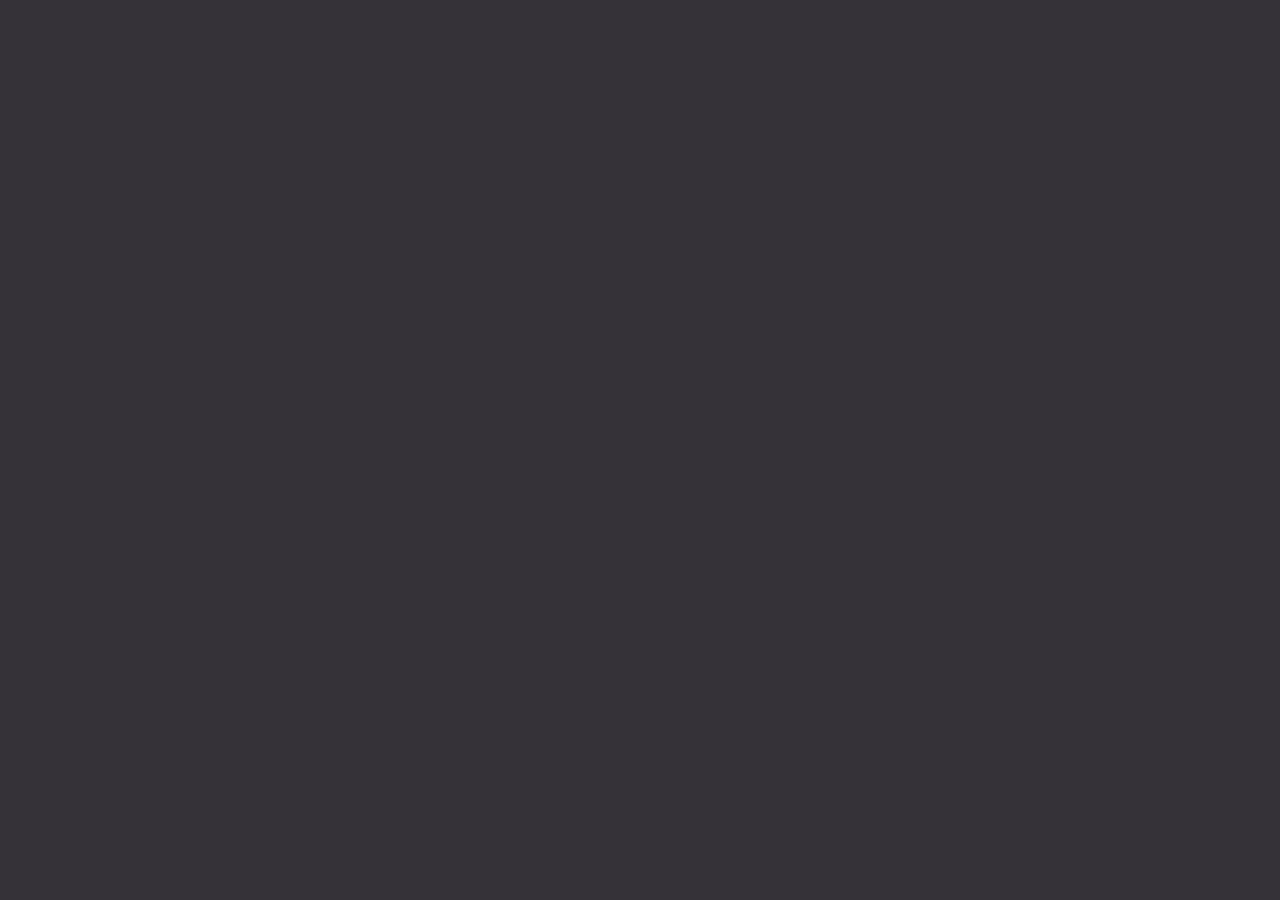
==== index.html @ d884b275 "Updates" ====
<!DOCTYPE html>
<html lang="en">

<head>
    <meta name="msapplication-TileColor" content="#da532c">
    <meta name="theme-color" content="#ffffff">
    <html lang=en-US>
    <meta charset=UTF-8>
    <meta name="viewport" content="width=device-width, initial-scale=1.0">
    <meta http-equiv="X-UA-Compatible" content="ie=edge">
    <title>Throme</title>
    <link rel="stylesheet" href="/assets/styles/reddit.css">

    <link rel="apple-touch-icon" sizes="180x180" href="/assets/favicons/apple-touch-icon.png">
    <link rel="icon" type="image/png" sizes="32x32" href="/assets/favicons/favicon-32x32.png">
    <link rel="icon" type="image/png" sizes="16x16" href="/assets/favicons/favicon-16x16.png">
    <link rel="manifest" href="/assets/favicons/site.webmanifest">
    <link rel="mask-icon" href="/assets/favicons/safari-pinned-tab.svg" color="#5bbad5">
    <meta name="apple-mobile-web-app-title" content="Throme">
    <meta name="apple-mobile-web-app-capable" content="yes">
    <meta name="apple-mobile-web-app-status-bar-style" content="black-transluscent">
    <meta name="application-name" content="Throme">
    <link rel="shortcut icon" href="/assets/favicons/favicon.ico">
    <meta name="msapplication-TileColor" content="#da532c">
    <meta name="msapplication-config" content="/assets/favicons/browserconfig.xml">
    <meta name="theme-color" content="#ffffff">
    <link href="/assets/images/splashscreens/iphone5_splash.png"
        media="(device-width: 320px) and (device-height: 568px) and (-webkit-device-pixel-ratio: 2)"
        rel="apple-touch-startup-image" />
    <link href="/assets/images/splashscreens/iphone6_splash.png"
        media="(device-width: 375px) and (device-height: 667px) and (-webkit-device-pixel-ratio: 2)"
        rel="apple-touch-startup-image" />
    <link href="/assets/images/splashscreens/iphoneplus_splash.png"
        media="(device-width: 621px) and (device-height: 1104px) and (-webkit-device-pixel-ratio: 3)"
        rel="apple-touch-startup-image" />
    <link href="/assets/images/splashscreens/iphonex_splash.png"
        media="(device-width: 375px) and (device-height: 812px) and (-webkit-device-pixel-ratio: 3)"
        rel="apple-touch-startup-image" />
    <link href="/assets/images/splashscreens/iphonexr_splash.png"
        media="(device-width: 414px) and (device-height: 896px) and (-webkit-device-pixel-ratio: 2)"
        rel="apple-touch-startup-image" />
    <link href="/assets/images/splashscreens/iphonexsmax_splash.png"
        media="(device-width: 414px) and (device-height: 896px) and (-webkit-device-pixel-ratio: 3)"
        rel="apple-touch-startup-image" />
    <link href="/assets/images/splashscreens/ipad_splash.png"
        media="(device-width: 768px) and (device-height: 1024px) and (-webkit-device-pixel-ratio: 2)"
        rel="apple-touch-startup-image" />
    <link href="/assets/images/splashscreens/ipadpro1_splash.png"
        media="(device-width: 834px) and (device-height: 1112px) and (-webkit-device-pixel-ratio: 2)"
        rel="apple-touch-startup-image" />
    <link href="/assets/images/splashscreens/ipadpro3_splash.png"
        media="(device-width: 834px) and (device-height: 1194px) and (-webkit-device-pixel-ratio: 2)"
        rel="apple-touch-startup-image" />
    <link href="/assets/images/splashscreens/ipadpro2_splash.png"
        media="(device-width: 1024px) and (device-height: 1366px) and (-webkit-device-pixel-ratio: 2)"
        rel="apple-touch-startup-image" />

</head>

<body ontouchstart="">
    </div>
    <div id="feed"></div>


    <script src="/assets/scripts/get.js" type="module"></script>
</body>

</html>
---- assets/styles/reddit.css ----
* {
    box-sizing: border-box;
    scroll-behavior: smooth;
    -webkit-user-select: none;
    /* Safari 3.1+ */
    -moz-user-select: none;
    /* Firefox 2+ */
    -ms-user-select: none;
    /* IE 10+ */
    user-select: none;
    /* Standard syntax */
}

html {}

body {
    margin: 0;
    padding: 0;
    background-color: #353238;
    color: #f8f8f2;
    font-family: 'Segoe UI', Tahoma, Geneva, Verdana, sans-serif;
    text-align: center;
    -webkit-tap-highlight-color: transparent;
    -webkit-touch-callout: none;
}

.post {
    max-width: 80%;
    margin: 1rem auto;
    border-style: solid;
    padding: 1rem;
    border-radius: 4px;
    display: grid;
    grid-template-columns: auto auto auto auto auto;
    grid-column-gap: 1rem;
    grid-row-gap: 0.1rem;

}

.post>div,
.post>span {
    border-style: dashed;
    margin: 0.69rem;
    padding: 0.5rem;
}

a {
    color: #8be9fd;
}

button {
    color: inherit;
    background-color: inherit;
    border-radius: 3px;
    text-transform: uppercase;
    margin: 0.69rem auto;
    padding: 0;
    max-width: 50%;
    border-style: none;
    text-decoration: underline;
}

#settings {
    float: left;
}

details {
    border: 1px solid #aaa;
    border-radius: 4px;
    padding: .5em .5em 0;
}

summary {
    font-weight: bold;
    margin: -.5em -.5em 0;
    padding: .5em;
}

details[open] {
    padding: .5em;
}

details[open] summary {
    border-bottom: 1px solid #aaa;
    margin-bottom: .5em;
}


.thumbnail {
    border-radius: 5px;
    max-width: 5.5rem;
    max-height: auto;
    margin: 0;
    padding: 0;
    grid-column: 5/span 2;
}



.title {
    font-size: 0.69rem;
    font-weight: bold;
    grid-column: 1/span 3;
}

.domain {}

.subreddit {
    color: inherit;
}

.upvotes {}

.comments {
    color: inherit;
}

.time {}

.permalink {}

.loadMore {
    display: block;
    margin: 1rem auto 5rem auto;
}

#nav_bar {
    position: fixed;
    bottom: 93%;
    right: 0;
    left: 0;
    top: 0;
    background-color: #44475a;
    display: flex;
}

#feed {
    margin-top: 6.9rem;
}

.post_modal {
    position: fixed;
    height: 100vh;
    width: 100vw;
    top: 0;
    bottom: 0;
    left: 0;
    right: 0;
    background: linear-gradient(to left, #B24592, #F15F79);
}

@media only screen and (min-width: 480px) {
    .title {
        font-size: 1.69rem;
    }

    .thumbnail {
        max-width: 6.9rem;
    }
}
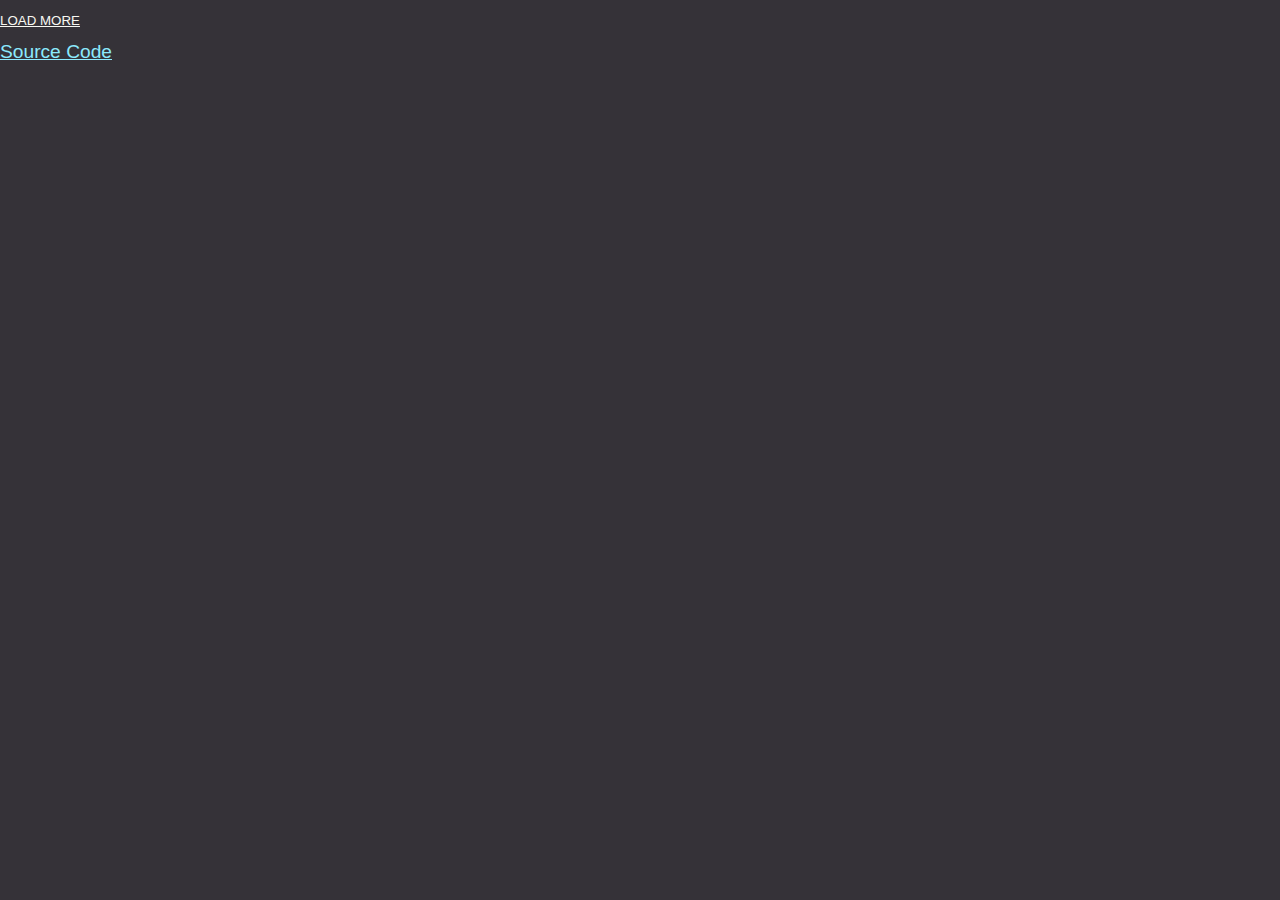
==== commit 5ad34c58: "Updates" ====
--- a/index.html
+++ b/index.html
@@ -57,12 +57,27 @@
 
 </head>
 
-<body ontouchstart="">
-    </div>
-    <div id="feed"></div>
+<body>
 
+    <div class="feed"></div>
+    <button class="load_more">load more</button>
 
-    <script src="/assets/scripts/get.js" type="module"></script>
+    <template>
+        <div class="post">
+            <a target="_blank"
+                href="${posts.data.selftext === '' ?    `${posts.data.url} {posts.data.title}` : `https://i.reddit.com${posts.data.permalink}">`
+                }"> ${posts.data.title}</a>
+            <span class="info"> ${posts.data.score}k points submitted ${convertDate(posts.data.created)} hours ago by <a
+                    target="_blank" href="https://i.reddit.com/u/${posts.data.author}">${posts.data.author}</a> to <a
+                    target="_blank"
+                    href="https://i.reddit.com/r/${posts.data.subreddit}">/r/${posts.data.subreddit}</a></span>
+            <a class="comments" target="_blank" href="${posts.data.permalink}">${posts.data.num_comments}</a>
+        </div>
+    </template>
+    <footer>
+        <a target="_blank" href="https://github.com/starchturrets/throme/">Source Code</a>
+    </footer>
+    <script src="/assets/scripts/main.js"></script>
 </body>
 
 </html>--- a/assets/styles/reddit.css
+++ b/assets/styles/reddit.css
@@ -1,51 +1,56 @@
 * {
     box-sizing: border-box;
     scroll-behavior: smooth;
-    -webkit-user-select: none;
-    /* Safari 3.1+ */
-    -moz-user-select: none;
-    /* Firefox 2+ */
-    -ms-user-select: none;
-    /* IE 10+ */
-    user-select: none;
-    /* Standard syntax */
 }
 
-html {}
+html {
+    font-size: 120%;
+}
 
 body {
     margin: 0;
     padding: 0;
+    color: #f8f8f2;
+    font-family: Arial, Helvetica, sans-serif;
     background-color: #353238;
-    color: #f8f8f2;
-    font-family: 'Segoe UI', Tahoma, Geneva, Verdana, sans-serif;
-    text-align: center;
-    -webkit-tap-highlight-color: transparent;
-    -webkit-touch-callout: none;
+}
+
+.post:nth-child(even) {
+    background-color: #44475a;
+
 }
 
 .post {
-    max-width: 80%;
-    margin: 1rem auto;
-    border-style: solid;
-    padding: 1rem;
-    border-radius: 4px;
+    max-width: 100%;
+    overflow: auto;
+    margin: 0.1rem;
+    padding: 0.5rem;
     display: grid;
-    grid-template-columns: auto auto auto auto auto;
-    grid-column-gap: 1rem;
-    grid-row-gap: 0.1rem;
-
+    grid-template-columns: auto 1fr;
+    grid-template-rows: auto auto;
 }
 
-.post>div,
-.post>span {
-    border-style: dashed;
-    margin: 0.69rem;
-    padding: 0.5rem;
+.info {
+    grid-column-start: 1;
+    margin: 0.5em;
 }
 
 a {
     color: #8be9fd;
+}
+
+.comments {
+    grid-column-start: 2;
+    grid-row-start: 1;
+    grid-row-end: 3;
+    display: flex;
+    justify-items: center;
+    align-content: center;
+}
+
+.comments a {
+    color: inherit;
+    text-decoration: none;
 }
 
 button {
@@ -60,101 +65,7 @@
     text-decoration: underline;
 }
 
-#settings {
-    float: left;
-}
-
-details {
-    border: 1px solid #aaa;
-    border-radius: 4px;
-    padding: .5em .5em 0;
-}
-
-summary {
-    font-weight: bold;
-    margin: -.5em -.5em 0;
-    padding: .5em;
-}
-
-details[open] {
-    padding: .5em;
-}
-
-details[open] summary {
-    border-bottom: 1px solid #aaa;
-    margin-bottom: .5em;
-}
-
-
-.thumbnail {
-    border-radius: 5px;
-    max-width: 5.5rem;
-    max-height: auto;
-    margin: 0;
-    padding: 0;
-    grid-column: 5/span 2;
-}
-
-
-
-.title {
-    font-size: 0.69rem;
-    font-weight: bold;
-    grid-column: 1/span 3;
-}
-
-.domain {}
-
-.subreddit {
-    color: inherit;
-}
-
-.upvotes {}
-
-.comments {
-    color: inherit;
-}
-
-.time {}
-
-.permalink {}
-
 .loadMore {
     display: block;
     margin: 1rem auto 5rem auto;
-}
-
-#nav_bar {
-    position: fixed;
-    bottom: 93%;
-    right: 0;
-    left: 0;
-    top: 0;
-    background-color: #44475a;
-    display: flex;
-}
-
-#feed {
-    margin-top: 6.9rem;
-}
-
-.post_modal {
-    position: fixed;
-    height: 100vh;
-    width: 100vw;
-    top: 0;
-    bottom: 0;
-    left: 0;
-    right: 0;
-    background: linear-gradient(to left, #B24592, #F15F79);
-}
-
-@media only screen and (min-width: 480px) {
-    .title {
-        font-size: 1.69rem;
-    }
-
-    .thumbnail {
-        max-width: 6.9rem;
-    }
 }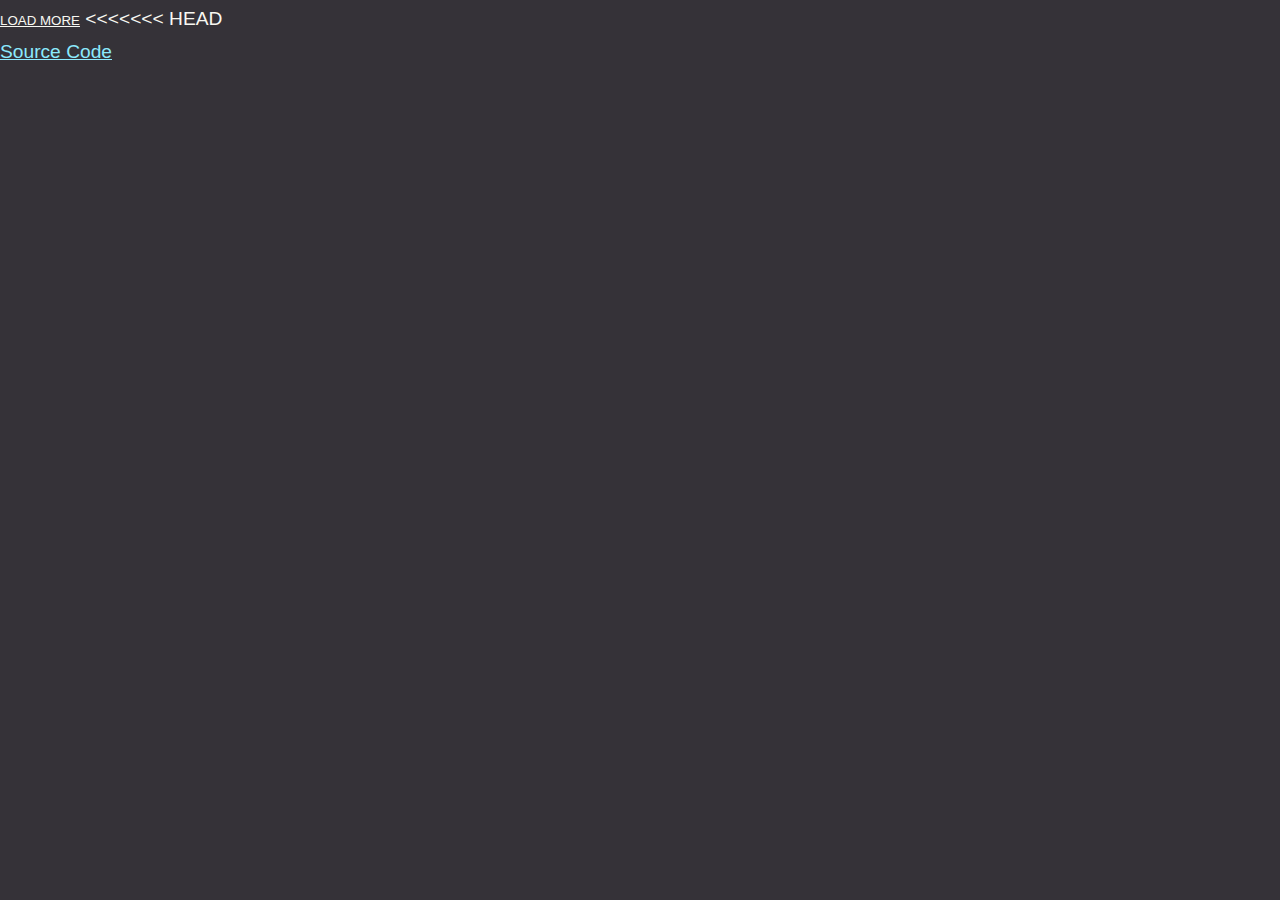
==== commit d4834dbd: "Merge branch 'master' of https://github.com/starchturrets/throme" ====
--- a/index.html
+++ b/index.html
@@ -62,7 +62,7 @@
     <div class="feed"></div>
     <button class="load_more">load more</button>
 
-    <template>
+    <<<<<<< HEAD <template>
         <div class="post">
             <a target="_blank"
                 href="${posts.data.selftext === '' ?    `${posts.data.url} {posts.data.title}` : `https://i.reddit.com${posts.data.permalink}">`
@@ -73,11 +73,12 @@
                     href="https://i.reddit.com/r/${posts.data.subreddit}">/r/${posts.data.subreddit}</a></span>
             <a class="comments" target="_blank" href="${posts.data.permalink}">${posts.data.num_comments}</a>
         </div>
-    </template>
-    <footer>
-        <a target="_blank" href="https://github.com/starchturrets/throme/">Source Code</a>
-    </footer>
-    <script src="/assets/scripts/main.js"></script>
+        </template>
+        <footer>
+            <a target="_blank" href="https://github.com/starchturrets/throme/">Source Code</a>
+        </footer>
+        <script src="/assets/scripts/main.js"></script>
+
 </body>
 
 </html>--- a/assets/styles/reddit.css
+++ b/assets/styles/reddit.css
@@ -1,6 +1,7 @@
 * {
     box-sizing: border-box;
     scroll-behavior: smooth;
+    -webkit-user-select: none;
 }
 
 html {
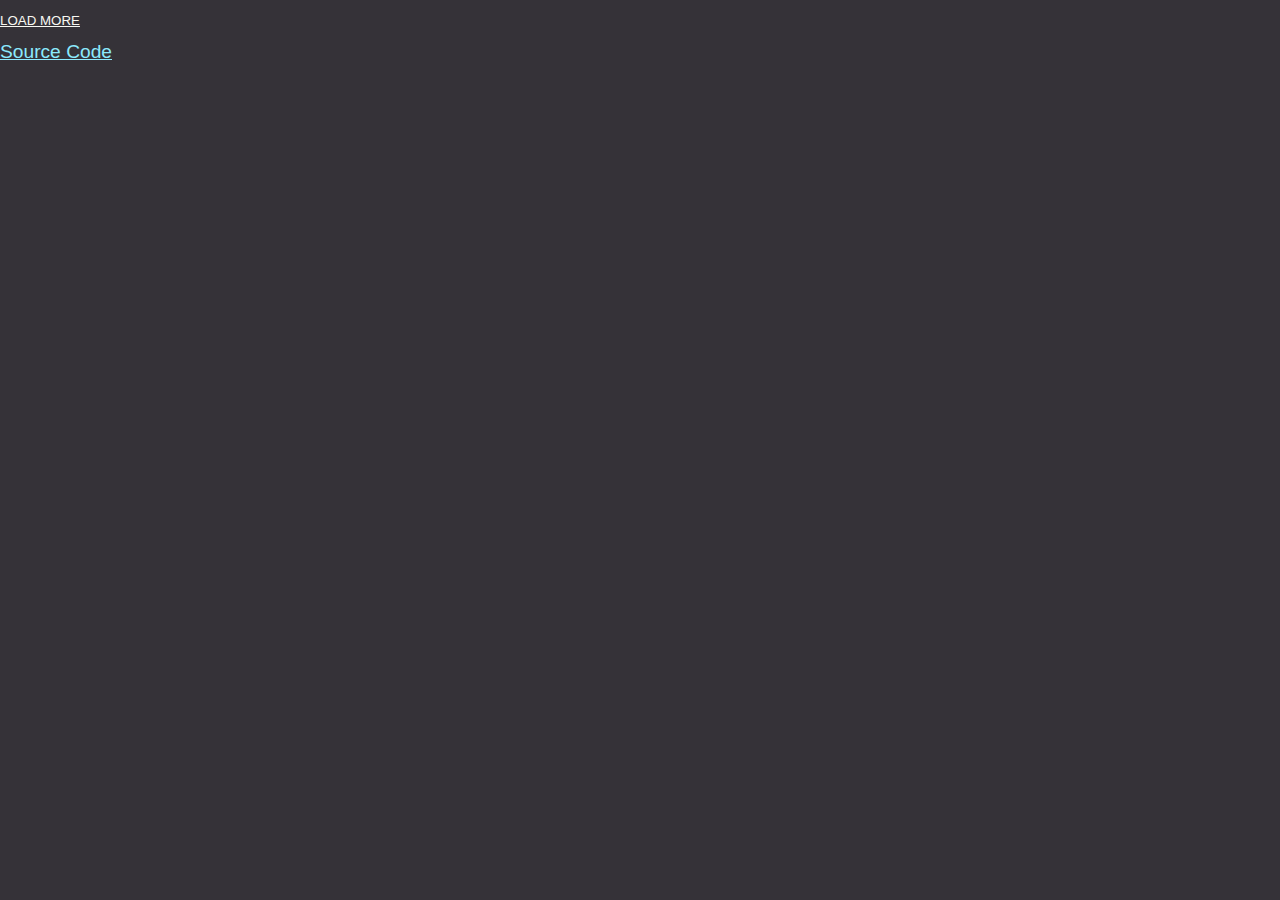
==== commit 78b10df7: "Update index.html" ====
--- a/index.html
+++ b/index.html
@@ -62,7 +62,7 @@
     <div class="feed"></div>
     <button class="load_more">load more</button>
 
-    <<<<<<< HEAD <template>
+    <template>
         <div class="post">
             <a target="_blank"
                 href="${posts.data.selftext === '' ?    `${posts.data.url} {posts.data.title}` : `https://i.reddit.com${posts.data.permalink}">`
@@ -73,11 +73,11 @@
                     href="https://i.reddit.com/r/${posts.data.subreddit}">/r/${posts.data.subreddit}</a></span>
             <a class="comments" target="_blank" href="${posts.data.permalink}">${posts.data.num_comments}</a>
         </div>
-        </template>
-        <footer>
-            <a target="_blank" href="https://github.com/starchturrets/throme/">Source Code</a>
-        </footer>
-        <script src="/assets/scripts/main.js"></script>
+    </template>
+    <footer>
+        <a target="_blank" href="https://github.com/starchturrets/throme/">Source Code</a>
+    </footer>
+    <script src="/assets/scripts/main.js"></script>
 
 </body>
 
